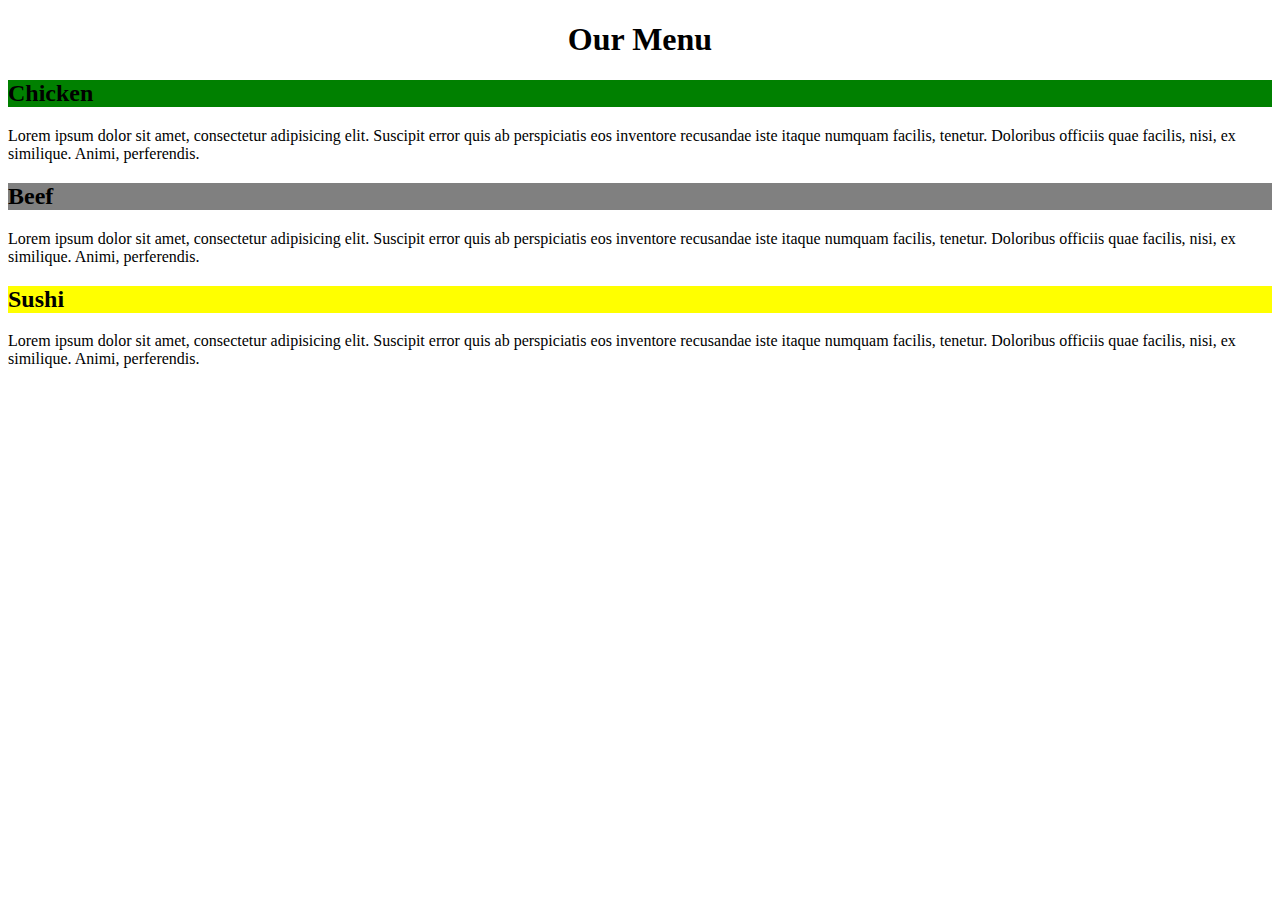
==== mod2_solution/index.html @ ccf103aa "Rename assignment/index.html to mod2_solution/index.html" ====
<!DOCTYPE html>
<html>
<head>
<meta charset="utf-8">
<meta name="viewport" content="width=device-width, inital-scale=1">
<title>Assignment Solution for Module 2</title>
</head>
<body>
<h1 align="center">Our Menu</h1>

<section id="p1">
	<h2 style="background-color: green">Chicken</h2>
	<p>Lorem ipsum dolor sit amet, consectetur adipisicing elit. Suscipit error quis ab perspiciatis eos inventore recusandae iste itaque numquam facilis, tenetur. Doloribus officiis quae facilis, nisi, ex similique. Animi, perferendis.</p>
</section>
<section id="p2">
	<h2 style="background-color: gray">Beef</h2>
	<p>Lorem ipsum dolor sit amet, consectetur adipisicing elit. Suscipit error quis ab perspiciatis eos inventore recusandae iste itaque numquam facilis, tenetur. Doloribus officiis quae facilis, nisi, ex similique. Animi, perferendis.</p>
</section>
<section id="p3">
	<h2 style="background-color: yellow">Sushi</h2>
	<p>Lorem ipsum dolor sit amet, consectetur adipisicing elit. Suscipit error quis ab perspiciatis eos inventore recusandae iste itaque numquam facilis, tenetur. Doloribus officiis quae facilis, nisi, ex similique. Animi, perferendis.</p>
</section>

</body>
</html>
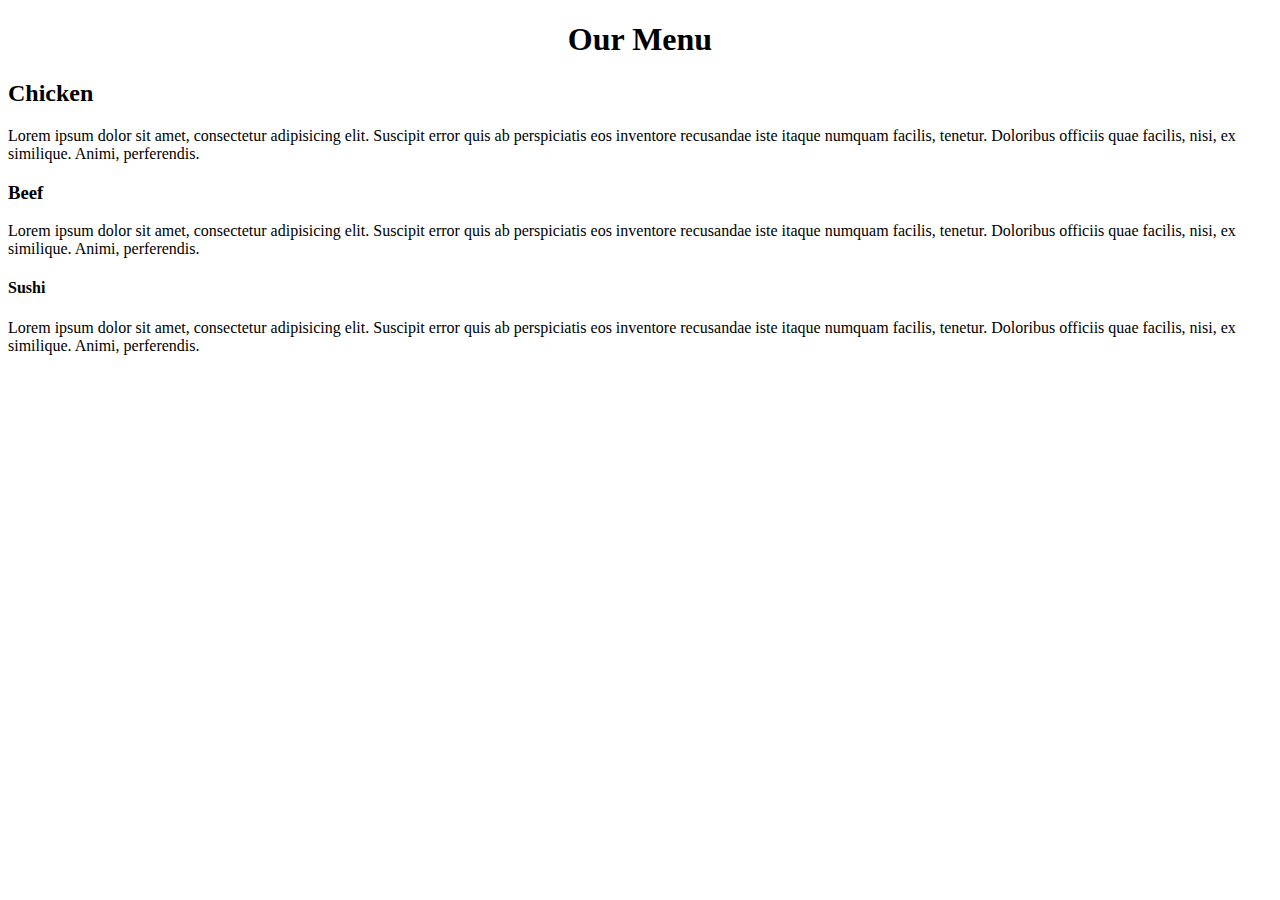
==== commit bde52351: "Mod2" ====
--- a/mod2_solution/index.html
+++ b/mod2_solution/index.html
@@ -1,6 +1,9 @@
 <!DOCTYPE html>
 <html>
 <head>
+	<link rel = "stylesheet" 
+	type = "text/css" 
+	href = "css/style.css" />
 <meta charset="utf-8">
 <meta name="viewport" content="width=device-width, inital-scale=1">
 <title>Assignment Solution for Module 2</title>
@@ -9,17 +12,17 @@
 <h1 align="center">Our Menu</h1>
 
 <section id="p1">
-	<h2 style="background-color: green">Chicken</h2>
+	<h2>Chicken</h2>
 	<p>Lorem ipsum dolor sit amet, consectetur adipisicing elit. Suscipit error quis ab perspiciatis eos inventore recusandae iste itaque numquam facilis, tenetur. Doloribus officiis quae facilis, nisi, ex similique. Animi, perferendis.</p>
 </section>
 <section id="p2">
-	<h2 style="background-color: gray">Beef</h2>
+	<h3>Beef</h3>
 	<p>Lorem ipsum dolor sit amet, consectetur adipisicing elit. Suscipit error quis ab perspiciatis eos inventore recusandae iste itaque numquam facilis, tenetur. Doloribus officiis quae facilis, nisi, ex similique. Animi, perferendis.</p>
 </section>
 <section id="p3">
-	<h2 style="background-color: yellow">Sushi</h2>
+	<h4>Sushi</h4>
 	<p>Lorem ipsum dolor sit amet, consectetur adipisicing elit. Suscipit error quis ab perspiciatis eos inventore recusandae iste itaque numquam facilis, tenetur. Doloribus officiis quae facilis, nisi, ex similique. Animi, perferendis.</p>
 </section>
 
 </body>
-</html>
+</html>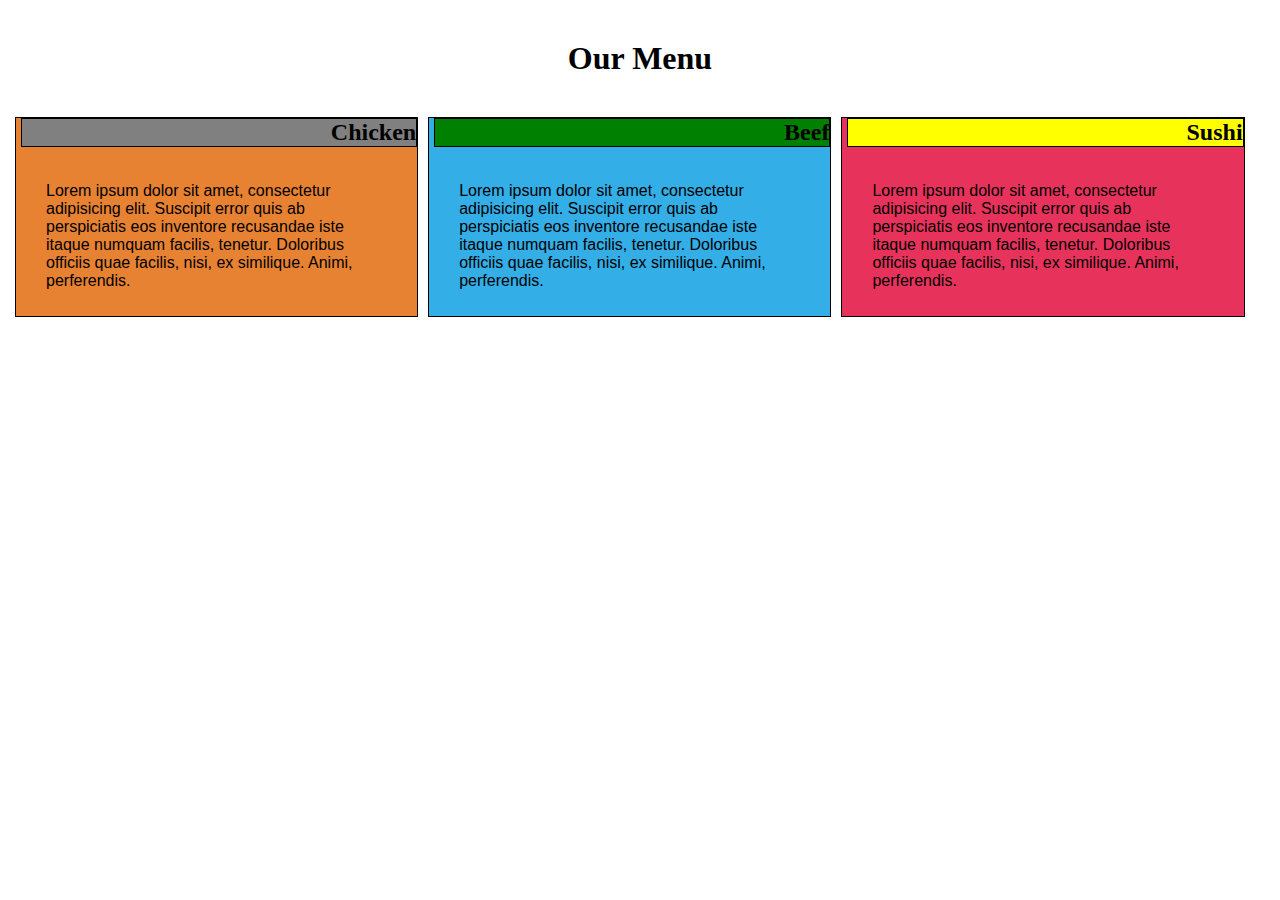
==== commit dbda9a72: "Update index.html" ====
--- a/mod2_solution/index.html
+++ b/mod2_solution/index.html
@@ -3,7 +3,7 @@
 <head>
 	<link rel = "stylesheet" 
 	type = "text/css" 
-	href = "css/style.css" />
+	href = "CSS/style.css" />
 <meta charset="utf-8">
 <meta name="viewport" content="width=device-width, inital-scale=1">
 <title>Assignment Solution for Module 2</title>
@@ -25,4 +25,4 @@
 </section>
 
 </body>
-</html>+</html>
--- a/mod2_solution/CSS/style.css
+++ b/mod2_solution/CSS/style.css
@@ -0,0 +1,99 @@
+/* css/style.css */
+* {
+	box-sizing: border-box;
+	margin: 5px;
+}
+.body {
+  margin-bottom: 15px;
+  padding: 10px;
+}
+h1 {
+	padding: 30px;
+}
+h2, h3, h4 {
+	text-align: right;
+	border: 1px solid black;
+	margin-top: 0;
+	margin-right: 0;
+}
+h2 {
+	background-color: gray; 
+}
+h3 {
+	background-color: green;
+	font-size: 24px;
+}
+h4 {
+	background-color: yellow;
+	font-size: 24px;
+}
+#section {
+	position: relative;
+}
+p {
+  margin-right: 10px;
+  margin-left: 10px;
+  margin-top: 10px;
+  font-family: Helvetica;
+  float: left;
+  padding: 20px;
+  position: relative;
+}
+.row {
+	width: 100%;
+}
+#p1 {
+	background-color: #E78233;
+	height: 200px;
+	float: left;
+	margin-bottom: 15px;
+	border: 1px solid black;
+}
+#p2 {
+	background-color: #33AEE7;
+	height: 200px;
+	float: left;
+	margin-bottom: 15px;
+	border: 1px solid black;
+}
+#p3 {
+	background-color: #E7335C;
+	height: 200px;
+	float: left;
+	margin-bottom: 15px;
+	border: 1px solid black;
+}
+@media (min-width: 992px) {
+	#p1 {
+		width: 32%;
+	}
+	#p2 {
+		width: 32%;
+	}
+	#p3 {
+		width: 32%;
+	}
+}
+@media (min-width: 768px) and (max-width: 991px) {
+	#p1 {
+		width: 48%;
+	}
+	#p2 {
+		width: 48%;
+		float: right;
+	}
+	#p3 {
+		width: 100%;
+	}
+}
+@media (max-width: 767px) {
+	#p1 {
+		width: 100%;
+	}
+	#p2 {
+		width: 100%;
+	}
+	#p3 {
+		width: 100%;
+	}
+}